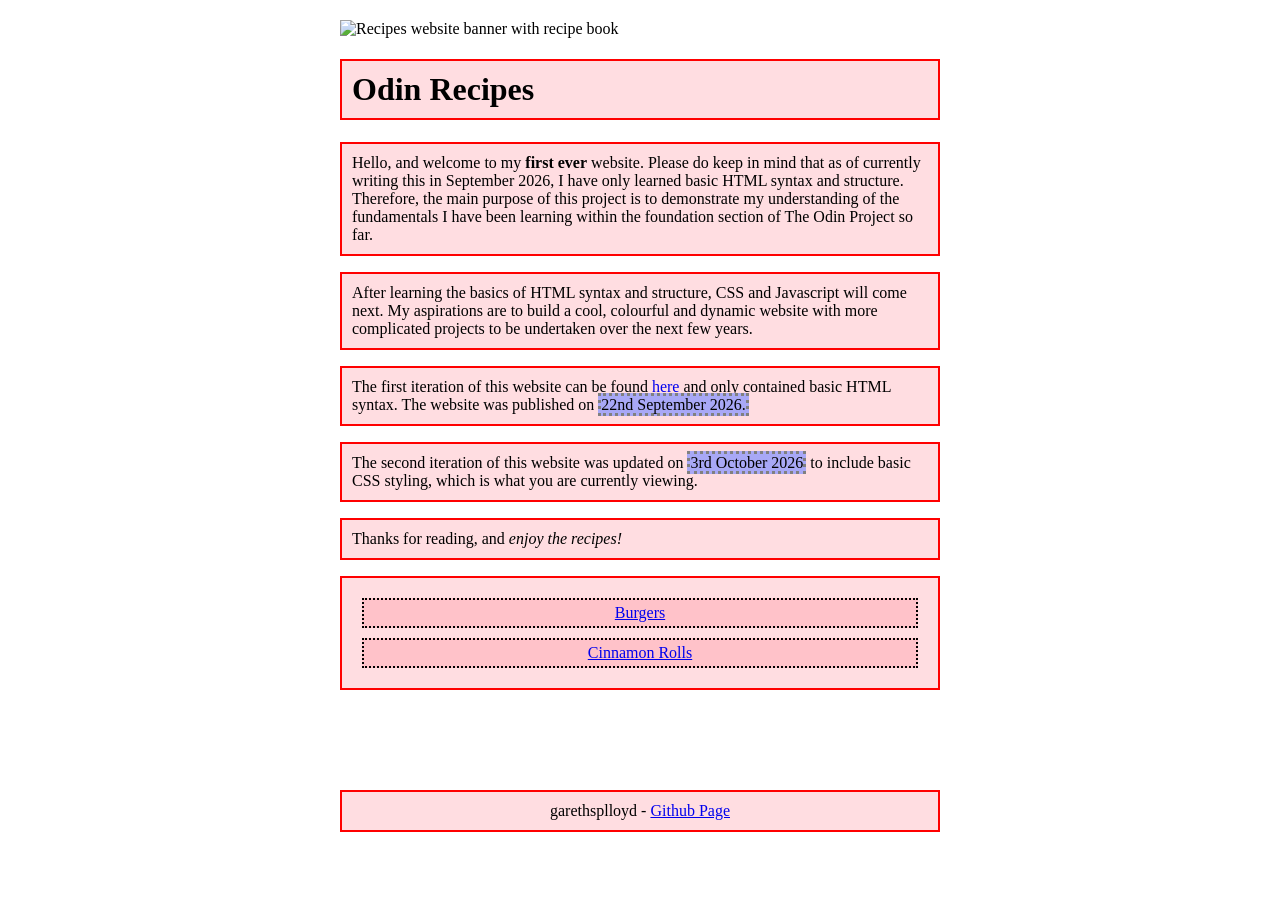
==== index.html @ 42c5f476 "Add CSS styling for v1.2" ====
<!DOCTYPE html>
<html lang="en">
<head>
    <meta charset="UTF-8">
    <meta name="viewport" content="width=device-width, initial-scale=1.0">
    <title>Gareth Lloyd's Recipes</title>
    <link rel="stylesheet" href="styles.css">
</head>
<body>

    <img src="images/home-banner.jpg" width="600" alt="Recipes website banner with recipe book" class="banner">

    <h1>Odin Recipes</h1>
    
    <p>Hello, and welcome to my <strong>first ever</strong> website. Please do keep in mind that as of currently writing this in September 2026, I have only learned basic HTML syntax and structure. Therefore, the main purpose of this project is to demonstrate my understanding of the fundamentals I have been learning within the foundation section of The Odin Project so far.</p>

    <p>After learning the basics of HTML syntax and structure, CSS and Javascript will come next. My aspirations are to build a cool, colourful and dynamic website with more complicated projects to be undertaken over the next few years.</p>

    <p>The first iteration of this website can be found <a href="https://garethsplloyd.github.io/odin-recipes/">here</a> and only contained basic HTML syntax. The website was published on <span>22nd September 2026.</span></p>

    <p>The second iteration of this website was updated on <span>3rd October 2026</span> to include basic CSS styling, which is what you are currently viewing.</p>

    <p>Thanks for reading, and <em>enjoy the recipes!</em></p>

    <ul class="recipe-link">
        <li class="menu"><a href="recipes/burgers.html">Burgers</a></li>
        <li class=" menu"><a href="recipes/cinnamon-roll.html">Cinnamon Rolls</a></li>
    </ul>

<footer>garethsplloyd - <a href="https://github.com/garethsplloyd">Github Page</a></footer>

</body>
</html>
---- styles.css ----
body {
    width: 600px;
    margin: auto;
}

.banner {
    margin-top: 20px;
    border: 20px black;
   
}

h1 {
    border: 2px solid red;
    padding: 10px;
    background-color: rgb(255 84 104 / 20%);
}

p {
    border: 2px solid red;
    padding: 10px;
    background: rgb(255 84 104 / 20%);
}

span {
    background-color: rgb(168, 168, 246);
    border: 3px dotted grey;
}

.recipe-link {
    display: block;
    /* list-style: none; */
    padding: 10px;
    border: 2px solid red;
    background: rgb(255 84 104 / 20%);
}

.menu {
    display: flex;
    justify-content: center;
    /* text-align: center; */
    padding: 4px;
    border: 2px dotted black;
    margin: 10px;
    background: rgb(255 84 104 / 20%);
    :hover {background-color: aliceblue;}  
}

footer {
    border: 2px solid red;
    padding: 10px;
    background: rgb(255 84 104 / 20%);
    margin-top: 100px;
    text-align: center;
    :hover {background-color: aliceblue;}
    }



/* .recipe-link { */
    list-style: none;
    display: block;
    border: 2px solid red;
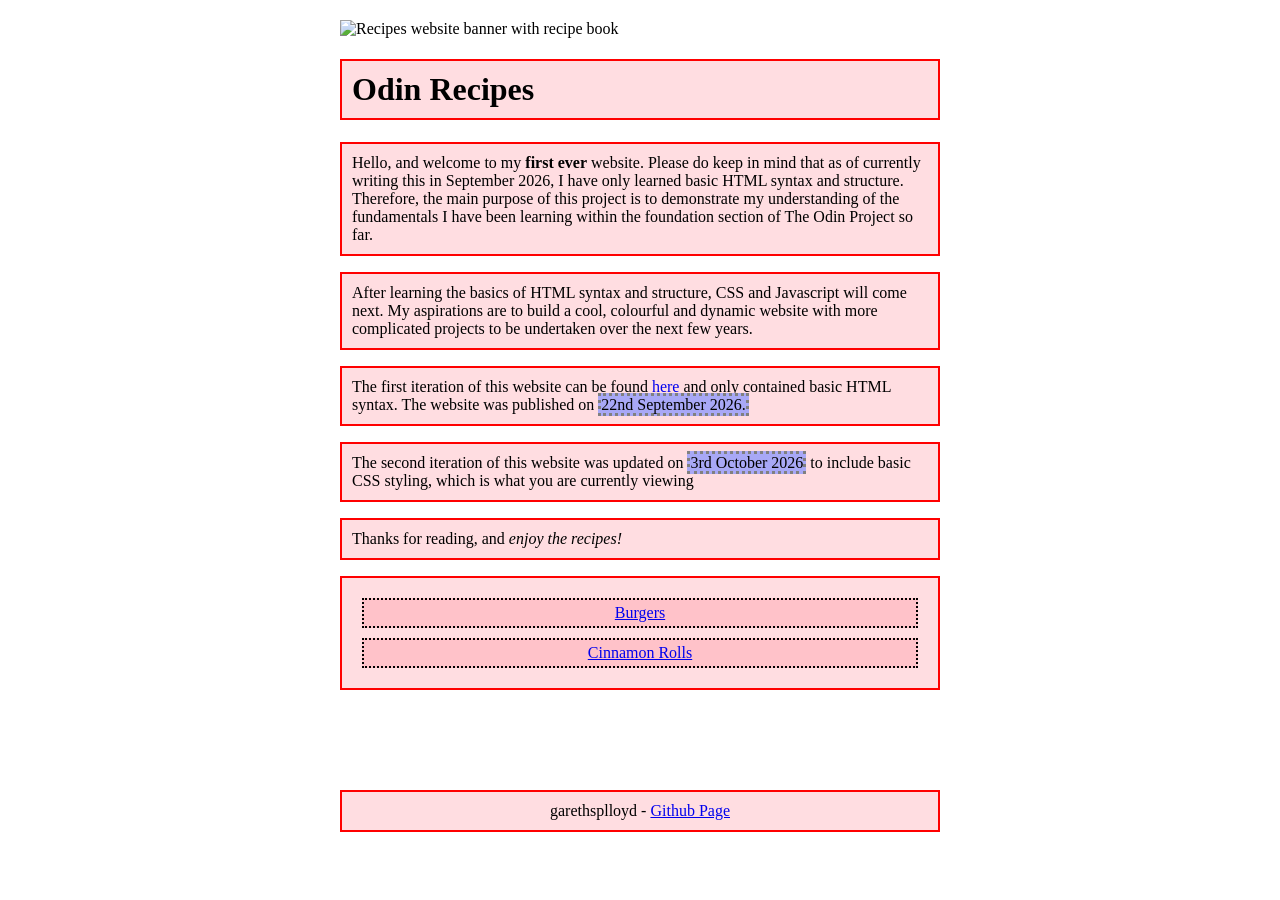
==== commit eac1fcaa: "Update README file." ====
--- a/index.html
+++ b/index.html
@@ -18,7 +18,7 @@
 
     <p>The first iteration of this website can be found <a href="https://garethsplloyd.github.io/odin-recipes/">here</a> and only contained basic HTML syntax. The website was published on <span>22nd September 2026.</span></p>
 
-    <p>The second iteration of this website was updated on <span>3rd October 2026</span> to include basic CSS styling, which is what you are currently viewing.</p>
+    <p>The second iteration of this website was updated on <span>3rd October 2026</span> to include basic CSS styling, which is what you are currently viewing</p>
 
     <p>Thanks for reading, and <em>enjoy the recipes!</em></p>
 
